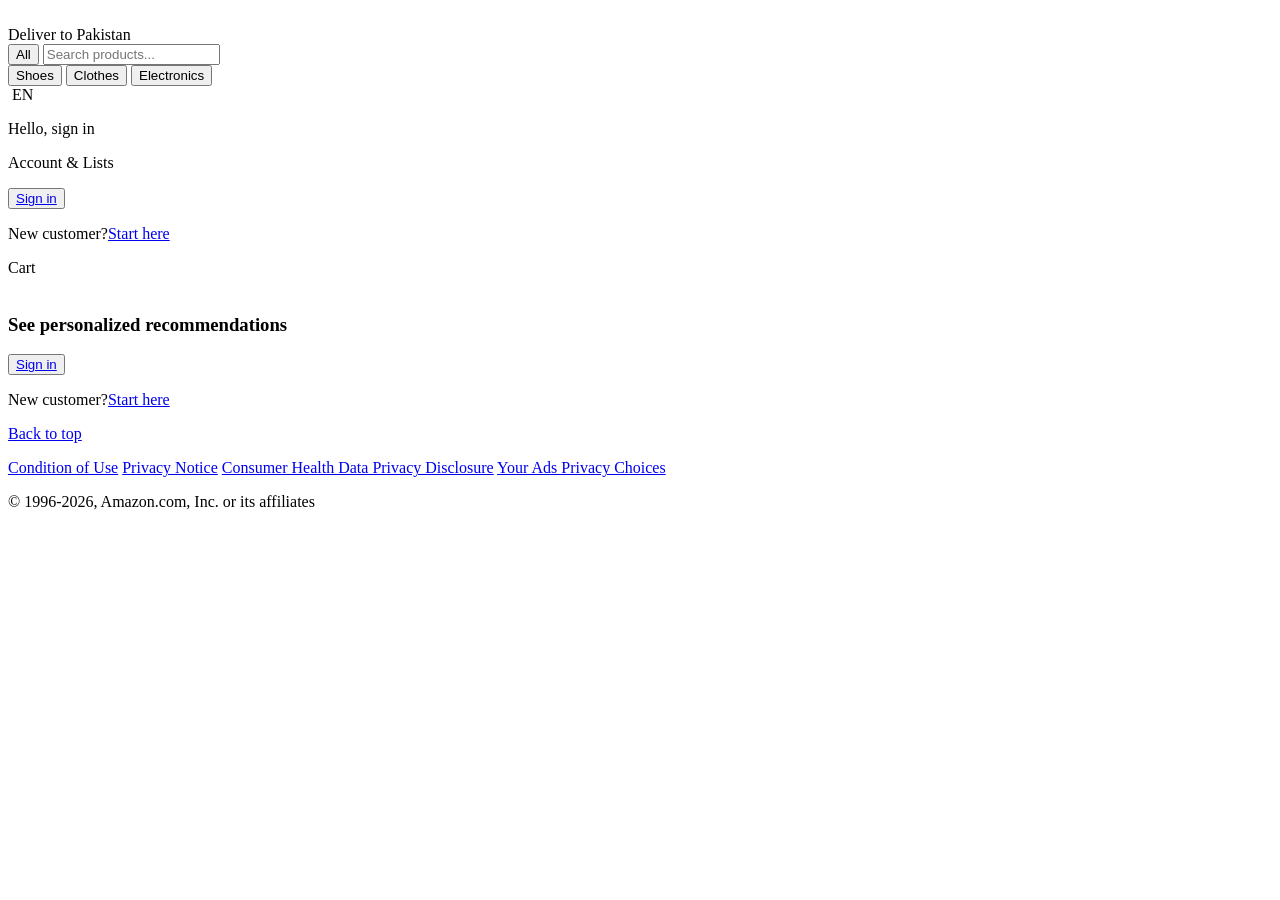
==== index.html @ 72a23ea2 "Add files via upload" ====
<!doctype html>
<html lang="en">
  <head>
    <meta charset="UTF-8" />
    <meta name="viewport" content="width=device-width, initial-scale=1.0" />
    <title>Product Listing Website</title>
    <link rel="stylesheet" href="style.css" />
    <link
      rel="stylesheet"
      href="https://cdnjs.cloudflare.com/ajax/libs/font-awesome/7.0.1/css/all.min.css"
      integrity="sha512-2SwdPD6INVrV/lHTZbO2nodKhrnDdJK9/kg2XD1r9uGqPo1cUbujc+IYdlYdEErWNu69gVcYgdxlmVmzTWnetw=="
      crossorigin="anonymous"
      referrerpolicy="no-referrer"
    />
  </head>
  <body>
    <header class="top_header">
      
      <div class="logo-div">
        <a href="#"><img src="white-logo-removebg-preview.png" alt="" /></a>
      </div>

      <div class="location_box">
        <div class="location_box_icon">
          <i class="fa-solid fa-location-dot"></i>
        </div>
        <div class="location_box_spans">
          <span class="location_box_span1">Deliver to</span>
          <span class="location_box_span2">Pakistan</span>
        </div>
      </div>
      <div class="search_box">
        <button onclick="filterProducts('all')" id="all-button">All</button>
        <input type="text" id="search" placeholder="Search products..." />
        <section id="filters">
          <button onclick="filterProducts('shoes')" id="shoes">Shoes</button>
          <button onclick="filterProducts('clothes')" id="clothes">
            Clothes
          </button>
          <button onclick="filterProducts('electronics')" id="electronics">
            Electronics
          </button>
        </section>
      </div>
      <div class="language">
        <div class="language_img">
          <img src="US-flag.png" alt="" />
          <span class="language_span">EN</span>
        </div>
        <div class="language_icon">
          <i class="fa-solid fa-caret-down"></i>
        </div>
      </div>

      <div class="sign-in-account-wrapper">
      <div class="sign_in_account">
        <p><span class="one">Hello, sign in</span></p>
        <p><span class="two">Account & Lists</span></p>
      </div>

    <div class="sign-in-modal">
      <button class="sign-in-button"><a href="contact.html">Sign in</a></button>
        <p>New customer?<a href="contact.html" id="start-here">Start here</a></p>
    </div>

      </div>

      <div class="cart">
        <span class="one"><i class="fa-solid fa-cart-arrow-down"></i></span>
        <span class="two">Cart</span>
      </div>
    </header>

    <div class="image-container">
      <div class="images">
        <img src="c-d-x-PDX_a_82obo-unsplash.jpg" alt="" />
        <img src="https://images.unsplash.com/photo-1521572163474-6864f9cf17ab?w=1400&auto=format" alt="" />
        <img src="shoes.jpg" alt="">
        <img src="https://images.unsplash.com/photo-1556821840-3a63f95609a7?w=1400&auto=format" alt="">
        <img src="https://images.unsplash.com/photo-1600185365483-26d7a4cc7519?w=500&auto=format" alt="">
        <img src="https://images.unsplash.com/photo-1523275335684-37898b6baf30?w=1400&auto=format" alt="">
        <img src="oppo-c7ctGgRgAYo-unsplash.jpg" alt="">
        <img src="mediamodifier-7cERndkOyDw-unsplash.jpg" alt="">
        <img src="marvin-meyer-SYTO3xs06fU-unsplash.jpg" alt="">
        <img src="fujiphilm-ojZ4wJNUM5w-unsplash.jpg" alt="">
        <img src="iliya-jokic-ru9e7pKWlg0-unsplash.jpg" alt="">
        <img src="https://images.unsplash.com/photo-1525966222134-fcfa99b8ae77?w=500&auto=format" alt="">
        <img src="electronics.jpg" alt="">
      </div>
      <i class="fa-solid fa-angles-left btn prev"></i>
      <i class="fa-solid fa-angles-right btn next"></i>
    </div>

    <div class="container"></div>

    <section id="products"></section>

    <div class="sign-in-container">
      <div class="sign-in-inside-container">
        <h3>See personalized recommendations</h3>
        <button class="sign-in-button"><a href="contact.html" target="_blank">Sign in</a></button>
        <p>New customer?<a href="contact.html" id="start-here" target="_blank">Start here</a></p>
      </div>
    </div>

    <p class="back-to-top"><a href="#">Back to top</a></p>

    <div class="footer">
      <span class="footer-block span_one">
      <a href="#">Condition of Use</a>
      <a href="#">Privacy Notice</a>
      <a href="#">Consumer Health Data Privacy Disclosure</a>
      <a href="#">Your Ads Privacy Choices</a>
      </span>
      <span class="footer-block span_two">
      <p>© 1996-2026, Amazon.com, Inc. or its affiliates</p>
      </span>
    </div>


    <script src="main.js"></script>
  </body>
</html>
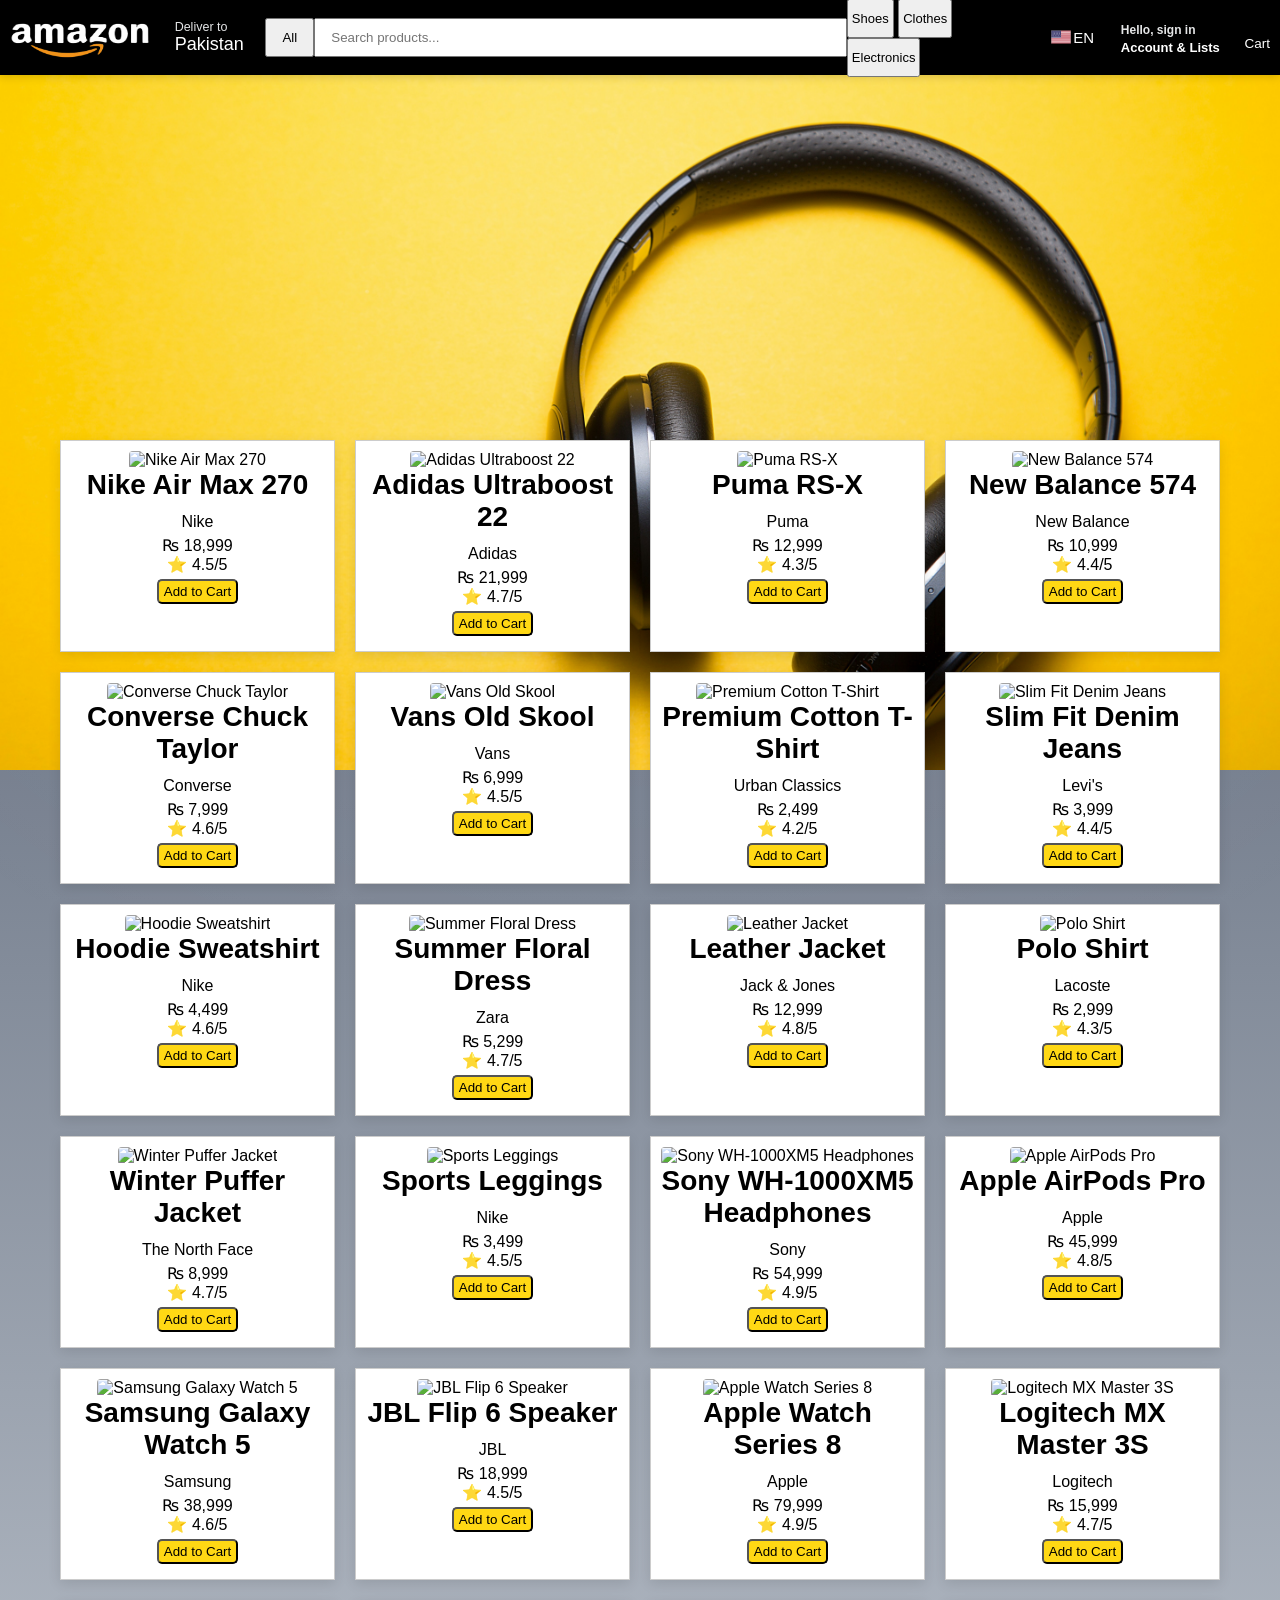
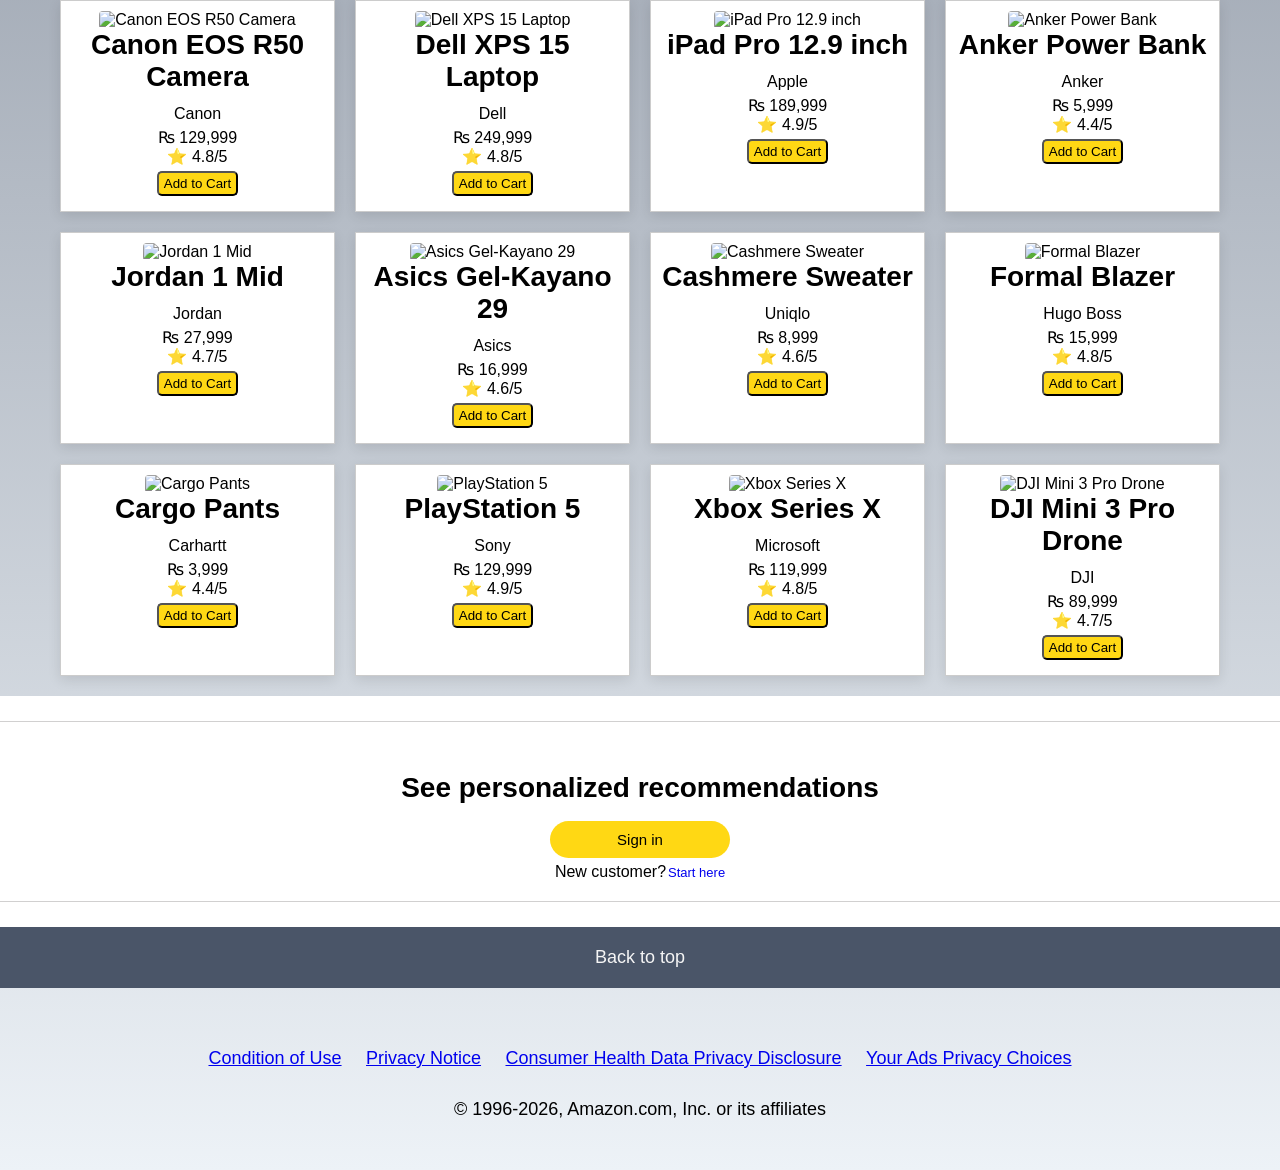
==== commit 7fc06aea: "Add next Line" ====
--- a/index.html
+++ b/index.html
@@ -73,7 +73,7 @@
 
     <div class="image-container">
       <div class="images">
-        <img src="c-d-x-PDX_a_82obo-unsplash.jpg" alt="" />
+        <img src="c-d-x-pDX_a_82obo-unsplash.jpg" alt="" />
         <img src="https://images.unsplash.com/photo-1521572163474-6864f9cf17ab?w=1400&auto=format" alt="" />
         <img src="shoes.jpg" alt="">
         <img src="https://images.unsplash.com/photo-1556821840-3a63f95609a7?w=1400&auto=format" alt="">
@@ -81,7 +81,7 @@
         <img src="https://images.unsplash.com/photo-1523275335684-37898b6baf30?w=1400&auto=format" alt="">
         <img src="oppo-c7ctGgRgAYo-unsplash.jpg" alt="">
         <img src="mediamodifier-7cERndkOyDw-unsplash.jpg" alt="">
-        <img src="marvin-meyer-SYTO3xs06fU-unsplash.jpg" alt="">
+        <img src="marvin-meyer-sYTO3xs06fU-unsplash.jpg" alt="">
         <img src="fujiphilm-ojZ4wJNUM5w-unsplash.jpg" alt="">
         <img src="iliya-jokic-ru9e7pKWlg0-unsplash.jpg" alt="">
         <img src="https://images.unsplash.com/photo-1525966222134-fcfa99b8ae77?w=500&auto=format" alt="">
--- a/style.css
+++ b/style.css
@@ -0,0 +1,871 @@
+* {
+  margin: 0;
+  padding: 0;
+  box-sizing: border-box;
+}
+
+html {
+  scroll-behavior: smooth;
+}
+
+body {
+  width: 100%;
+  min-height: 100vh;
+  position: relative;
+  overflow-x: hidden;
+  background: linear-gradient(180deg, #4a5568 0%, #edf2f7 100%);
+
+  
+  font-family: "Amazon Ember", Arial, sans-serif;
+}
+
+/* Optional: Add a semi-transparent overlay for better content visibility */
+body::before {
+  content: "";
+  position: fixed;
+  top: 0;
+  left: 0;
+  width: 100%;
+  height: 100%;
+  background: radial-gradient(
+    circle at top,
+    rgba(255, 255, 255, 0.1),
+    transparent
+  );
+  pointer-events: none;
+  z-index: 0;
+}
+
+.top_header,
+.image-container,
+.container,
+#products {
+  position: relative;
+  z-index: 1;
+}
+
+.top_header {
+  height: 75px;
+  width: 100%;
+  background-color: black;
+  color: white;
+  display: flex;
+  position: fixed;
+  top: 0;
+  left: 0;
+  justify-content: space-around;
+  align-items: center;
+  z-index: 3;
+  flex-wrap: nowrap;
+  box-shadow: 0 2px 8px rgba(0, 0, 0, 0.15);
+}
+
+.logo-div {
+  width: 150px;
+  min-width: 100px;
+  height: 50px;
+  padding: 5px;
+  transition: border 0.5s;
+}
+
+.logo-div:hover {
+  border: 1px solid whitesmoke;
+}
+
+.logo-div img {
+  width: 100%;
+  height: 100%;
+  /* object-fit: cover; */
+  background-size: cover;
+}
+
+.location_box {
+  display: flex;
+  justify-content: center;
+  align-items: center;
+  margin: 5px;
+  padding: 5px;
+  transition: border 0.5s;
+}
+
+.location_box:hover {
+  border: 1px solid whitesmoke;
+  cursor: pointer;
+}
+
+.location_box_spans {
+  display: flex;
+  flex-direction: column;
+}
+
+.location_box_span1{
+  font-size: 12.5px;
+  color: #e5e6e7;
+}
+
+.location_box_span2{
+  font-size: 18px;
+}
+
+.search_box {
+  width: 60%;
+  display: flex;
+  justify-content: space-between;
+  align-items: center;
+  height: 50px;
+  padding: 2px;
+}
+
+.search_box:hover{
+  /* border: 1px solid whitesmoke; */
+}
+
+.search_box input {
+  width: 70%;
+  padding: 10px 15px;
+}
+
+.search_box button {
+  padding: 10px 15px;
+}
+
+#all-button{
+  cursor: pointer;
+}
+
+#shoes,
+#clothes,
+#electronics {
+  padding-top: 10px;
+  padding-bottom: 10px;
+  padding-left: 3px;
+  padding-right: 3px;
+  font-size: 13px;
+
+  cursor: pointer;
+}
+
+.language img {
+  height: 20px;
+  width: 20px;
+}
+
+.language {
+  display: flex;
+  justify-content: center;
+  align-items: center;
+  margin-left: 5px;
+  padding-left: 5px;
+  padding-right: 5px;
+  padding-top: 12px;
+  padding-bottom: 13px;
+  transition: border 0.5s;
+}
+
+.language:hover {
+  border: 1px solid whitesmoke;
+  cursor: pointer;
+}
+
+.language_img {
+  display: flex;
+}
+
+.language_span {
+  font-size: 15px;
+  margin: 2px;
+}
+
+.fa-caret-down {
+  font-size: 10px;
+  margin-left: 0;
+}
+
+.sign_in_account {
+  margin-left: 5px;
+  padding: 5px;
+
+  cursor: pointer;
+}
+
+.sign_in_account .one{
+   font-size: 12px;
+  color: #e5e6e7;
+}
+
+.sign_in_account .two{
+  font-size: 13px;
+  font-weight: bold;
+}
+
+.sign_in_account:hover {
+  border: 1px solid whitesmoke;
+}
+
+.cart {
+  margin-left: 5px;
+  display: flex;
+  justify-content: center;
+  align-items: center;
+  padding-left: 5px;
+  padding-right: 5px;
+}
+
+.cart .two{
+  font-size: 13.5px;
+  margin-top: 12px;
+}
+
+.cart:hover {
+  border: 1px solid whitesmoke;
+  cursor: pointer;
+}
+
+.fa-cart-arrow-down {
+  font-size: 25px;
+}
+
+/* image-sliding */
+.image-container {
+  width: 100%;
+  height: 700px;
+  position: relative;
+  margin-top: 70px;
+  overflow: hidden;
+  aspect-ratio: 16 / 9;
+}
+
+.images {
+  width: 100%;
+  height: 700px;
+  display: flex;
+  transition: transform all 0.5s ease;
+}
+
+.images img {
+  width: 100%;
+  object-fit: cover;
+  display: block;
+  flex-shrink: 0;
+}
+
+.btn {
+  position: absolute;
+  top: 30%;
+  font-size: 35px;
+}
+
+.prev {
+  left: 15px;
+}
+
+.next {
+  right: 20px;
+}
+
+.container {
+  height: auto; 
+  position: relative;
+  z-index: 2;
+  margin-top: -350px;
+}
+
+#products {
+  display: grid;
+  grid-template-columns: repeat(4, 1fr);
+  gap: 20px;
+  max-width: 1200px;
+  margin: 0 auto;
+  padding: 20px 20px;
+  position: relative;
+  z-index: 2;
+}
+
+.product {
+  background: white; 
+  border: 1px solid #ccc;
+  padding: 10px;
+  text-align: center;
+  box-shadow: 0 4px 12px rgba(0, 0, 0, 0.1);
+}
+
+.product img {
+  width: 100%;
+  height: 200px; 
+  object-fit: cover;
+  border-radius: 4px;
+}
+
+.sign-in-container {
+  padding-top: 25px;
+  padding-bottom: 25px;
+  /* border: 1px solid black; */
+  background-color: white;
+}
+
+.sign-in-inside-container {
+  border-top: 1px solid rgb(209, 208, 208);
+  border-bottom: 1px solid rgb(209, 208, 208);
+  text-align: center;
+  padding-top: 50px;
+  padding-bottom: 20px;
+}
+
+.sign-in-button {
+  width: 180px;
+  font-size: 15px;
+  padding: 10px 30px;
+  margin: 5px;
+  border: none;
+  border-radius: 50px;
+  background-color: #ffd814;
+  transition: all 0.3s;
+}
+
+.sign-in-button a{
+  text-decoration: none;
+  color: black;
+}
+
+.sign-in-button:hover {
+  background-color: #ffc814ed;
+  /* transform: scale(1.1); */
+}
+
+.back-to-top {
+  text-align: center;
+  /* border: 1px solid black; */
+  padding: 20px 0px;
+  background-color: #4a5568;
+  transition: all 0.3s;
+}
+
+.back-to-top:hover {
+  opacity: 0.8;
+}
+
+.back-to-top a {
+  color: whitesmoke;
+  font-size: 18px;
+  text-decoration: none;
+}
+
+.footer {
+  /* height: 100vh; */
+  /* display: flex;
+  flex-direction: column;
+  justify-content: center;
+  align-items: center;
+  gap: 5px; */
+  text-align: center;
+  padding: 40px 20px;
+}
+
+.footer-block {
+  display: block;
+  padding: 10px;
+}
+
+.footer-block a {
+  margin: 10px;
+  display: inline-block;
+  font-size: 18px;
+  transition: all 0.3s;
+}
+
+.footer-block a:hover {
+  font-size: 20px;
+}
+
+.footer-block p {
+  font-size: 18px;
+}
+
+h3 {
+  margin-bottom: 12px;
+  font-size: 28px;
+}
+
+.form-container {
+  background-color: white;
+  width: 100%;
+  height: 100vh;
+  display: flex;
+  flex-direction: column;
+  align-items: center;
+  font-family: "Amazon Ember", Arial, sans-serif;
+}
+
+.form-header {
+  text-align: center;
+  position: fixed;
+  top: 0;
+}
+
+.form-header img {
+  width: 120px;
+}
+
+.form-main {
+  width: 100%;
+  max-width: 350px;
+  border: 1px solid rgb(194, 193, 193);
+  border-radius: 10px;
+  margin-top: 75px;
+  padding-top: 25px;
+  padding-left: 30px;
+  padding-right: 30px;
+  padding-bottom: 30px;
+}
+
+.form-main h1 {
+  font-size: 22px;
+  font-weight: 400;
+  margin-bottom: 18px;
+}
+
+.form-main input {
+  width: 100%;
+  padding: 8px;
+  font-size: 16px;
+  border: 1px solid #a6a6a6;
+  border-radius: 4px;
+  outline: none;
+  margin-bottom: 13px;
+}
+
+.form-main input:focus{
+  border-color: #007185;
+  box-shadow: 0 0 5px rgba(0, 113, 133, 0.5);
+}
+
+.form-main button {
+  width: 100%;
+  padding: 8px;
+  background-color: #ffd814;
+  border: 1px solid #fcd200;
+  border-radius: 20px;
+  cursor: pointer;
+}
+
+.form-main button:hover{
+background-color: #ffd103;
+}
+
+.input-label {
+  margin-bottom: 5px;
+  font-size: 15px;
+  font-weight: bold;
+  font-family: "Amazon Ember", Arial, sans-serif;
+}
+
+.terms-of-use {
+  margin-top: 15px;
+  margin-bottom: 15px;
+  font-size: 13px;
+}
+
+.terms-of-use a{
+  color: #2162a1;
+}
+
+.terms-of-use a:hover{
+  color: #4a5568;
+}
+
+.need-help {
+  margin-bottom: 22px;
+}
+
+.need-help a{
+  text-decoration: none;
+  font-size: 15px;
+  color: #2162a1;
+}
+
+.need-help a:hover{
+  color: rgb(43, 43, 43);
+}
+
+.form-span {
+  display: block;
+}
+
+.one {
+  margin-top: 15px;
+  margin-bottom: 8px;
+  font-size: 15px;
+  font-weight: bold;
+}
+
+.two a{
+font-size: 14px;
+text-decoration: none;
+color: #2162a1;
+}
+
+.two a:hover{
+  color: #4a5568;
+}
+
+.form-footer {
+  width: 100%;
+  position: fixed;
+  bottom: 0;
+  border-top: 2px solid rgb(194, 193, 193);
+  text-align: center;
+  padding-top: 25px;
+  padding-bottom: 50px;
+}
+
+.form-footer a {
+  margin: 20px;
+  font-size: 12px;
+  text-decoration: none;
+
+}
+
+.form-footer a:visited{
+   color: #2162a1;
+}
+
+.form-footer a:hover{
+  color: rgb(60, 59, 59);
+  text-decoration: underline;
+}
+
+.footer-p {
+  margin-top: 16px;
+  font-size: 13px;
+}
+
+hr {
+  border: none;
+  height: 1px;
+  background-color: #ddd;
+}
+
+#start-here{
+  font-size: 13px;
+  margin-left: 2px;
+  text-decoration: none;
+}
+
+.btn{
+  color: white;
+  font-size: 30px;
+  opacity: .5;
+  cursor: pointer;
+  transition: all .5;
+}
+
+.btn:hover{
+  opacity: 1;
+}
+
+.sign-in-account-wrapper{
+  position: relative;
+}
+
+.sign-in-modal{
+  width: 300px;
+  height: 150px;
+  background: white;
+  color: black;
+  display: flex;
+  flex-direction: column;
+  justify-content: center;
+  align-items: center;
+  position: absolute;
+  top: 60px;
+  right: 0;
+  padding: 15px;
+  border-radius: 5px;
+
+  opacity: 0;
+  visibility: hidden;
+  transform: translateY(10px);
+  transition: all 0.3s ease;
+
+  z-index: 10;
+  
+}
+
+.sign-in-modal button {
+  width: 150px;
+}
+
+.sign-in-modal::after{
+  content: "";
+  height: 25px;
+  width: 25px;
+  background: white;
+  position: absolute;
+  top: -6px;
+  right: 20px;
+  transform: rotate(45deg);
+}
+
+.sign-in-account-wrapper:hover .sign-in-modal {
+  opacity: 1;
+  visibility: visible;
+  transform: translateY(0);
+}
+
+.brand{
+  margin-top: 5px;
+}
+
+.price{
+  margin-top: 5px;
+}
+
+.cart-button{
+margin: 5px;
+padding: 3px 5px;
+border-radius: 5px;
+background: #ffd814;
+
+cursor: pointer;
+transition: all .3s;
+}
+
+.cart-button:hover{
+  background: #ffd103;
+}
+
+@media (max-width: 450px) {
+  .top_header {
+  height: 75px;
+  width: 100%;
+  background-color: black;
+  color: white;
+  display: flex;
+  justify-content: space-between;
+  padding: 0 5px;
+  position: fixed;
+  top: 0;
+  left: 0;
+  align-items: center;
+  z-index: 3;
+  flex-wrap: nowrap;
+  box-shadow: 0 2px 8px rgba(0, 0, 0, 0.15);
+}
+
+  .logo-div {
+    display: none;
+}
+
+  .location_box {
+    display: none;
+}
+
+  .search_box {
+    width: 60%;
+    margin-top: 10px;
+  }
+
+  .search_box {
+  width: 100%;
+  display: flex;
+  justify-content: space-evenly;
+  align-items: center;
+  height: 50px;
+  padding: 2px;
+}
+
+.search_box input {
+  width: 50%;
+  padding: 8px 15px;
+}
+#all-button{
+  padding: 8px 8px;
+}
+
+#shoes,
+#clothes,
+#electronics {
+  padding-top: 10px;
+  padding-bottom: 10px;
+  padding-left: 3px;
+  padding-right: 3px;
+  font-size: 8px;
+
+  cursor: pointer;
+}
+
+.language {
+  display: none;
+}
+
+.sign_in_account {
+  display: none;
+}
+
+.sign_in_account .one{
+   font-size: 12px;
+  color: #e5e6e7;
+}
+
+.sign_in_account .two{
+  font-size: 13px;
+  font-weight: bold;
+}
+
+.sign_in_account:hover {
+  border: 1px solid whitesmoke;
+}
+
+.cart {
+  display: none;
+}
+
+.cart .two{
+  font-size: 13.5px;
+  margin-top: 12px;
+}
+
+.cart:hover {
+  border: 1px solid whitesmoke;
+  cursor: pointer;
+}
+
+.btn {
+  position: absolute;
+  top: 40%;
+  font-size: 25px;
+}
+
+.prev {
+  left: 15px;
+}
+
+.next {
+  right: 20px;
+}
+
+  #products {
+    grid-template-columns: repeat(1, 1fr);
+    gap: 15px;
+    padding: 10px;
+    margin: 0 8px;
+  }
+}
+
+@media (max-width: 768px) {
+ .top_header {
+  height: 75px;
+  width: 100%;
+  background-color: black;
+  color: white;
+  display: flex;
+  justify-content: space-around;
+  padding: 0 5px;
+  position: fixed;
+  top: 0;
+  left: 0;
+  align-items: center;
+  z-index: 3;
+  flex-wrap: nowrap;
+  box-shadow: 0 2px 8px rgba(0, 0, 0, 0.15);
+}
+
+  .logo-div {
+    display: visible;
+}
+
+  .location_box {
+    display: visible;
+}
+
+  .search_box {
+    width: 60%;
+    margin-top: 10px;
+  }
+
+  .search_box {
+  width: 100%;
+  display: flex;
+  justify-content: space-evenly;
+  align-items: center;
+  height: 50px;
+  padding: 2px;
+}
+
+.search_box input {
+  width: 50%;
+  padding: 8px 15px;
+}
+#all-button{
+  padding: 8px 8px;
+}
+
+#shoes,
+#clothes,
+#electronics {
+  padding-top: 10px;
+  padding-bottom: 10px;
+  padding-left: 3px;
+  padding-right: 3px;
+  font-size: 8px;
+
+  cursor: pointer;
+}
+
+.language {
+  display: none;
+}
+
+.sign_in_account {
+  display: none;
+}
+
+.sign_in_account .one{
+   font-size: 12px;
+  color: #e5e6e7;
+}
+
+.sign_in_account .two{
+  font-size: 13px;
+  font-weight: bold;
+}
+
+.sign_in_account:hover {
+  border: 1px solid whitesmoke;
+}
+
+.cart {
+  display: visible;
+}
+
+.cart .two{
+  font-size: 13.5px;
+  margin-top: 12px;
+}
+
+.cart:hover {
+  border: 1px solid whitesmoke;
+  cursor: pointer;
+}
+
+.btn {
+  position: absolute;
+  top: 40%;
+  font-size: 25px;
+}
+
+.prev {
+  left: 15px;
+}
+
+.next {
+  right: 20px;
+}
+
+  #products {
+    grid-template-columns: repeat(2, 1fr);
+    gap: 15px;
+    padding: 10px;
+    margin: 0 8px;
+  }
+}
